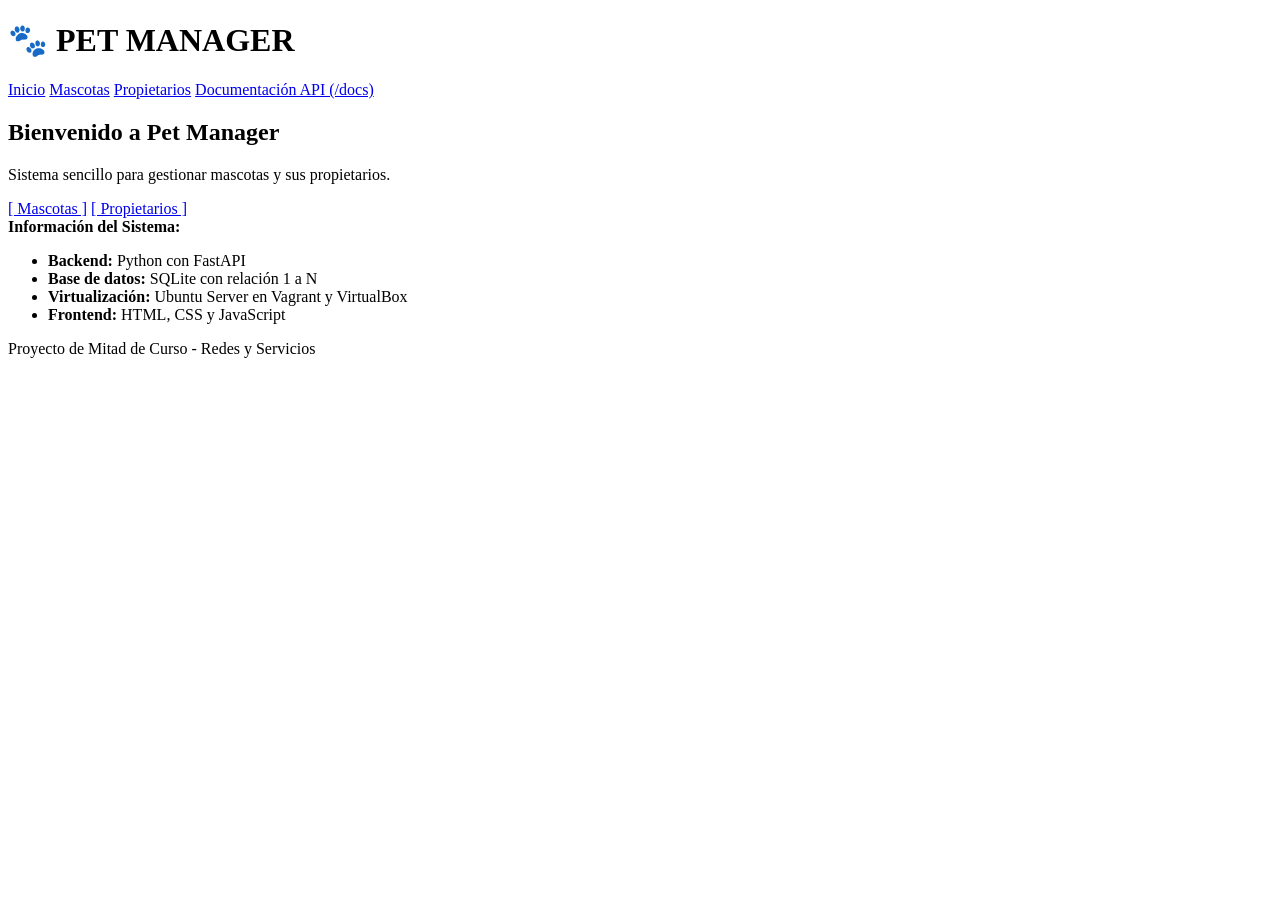
==== frontend/index.html @ 61fc20ac "Html y css + enrutamiento para vista" ====
<!DOCTYPE html>
<html lang="es">
<head>
    <meta charset="UTF-8">
    <meta name="viewport" content="width=device-width, initial-scale=1.0">
    <title>Pet Manager - Sistema de Gestión de Mascotas</title>
    <link rel="stylesheet" href="/css/style.css">
</head>
<body>

    <!-- Encabezado simple -->
    <header>
        <div class="container">
            <h1>🐾 PET MANAGER</h1>
            <nav>
                <a href="/" class="active">Inicio</a>
                <a href="/mascotas.html">Mascotas</a>
                <a href="/propietarios.html">Propietarios</a>
                <a href="/docs" target="_blank">Documentación API (/docs)</a>
            </nav>
        </div>
    </header>

    <!-- Contenido Principal -->
    <main class="container">
        <div class="panel-inicio">
            <h2>Bienvenido a Pet Manager</h2>
            <p>Sistema sencillo para gestionar mascotas y sus propietarios.</p>

            <!-- Botones de acceso principales -->
            <div class="botones-inicio">
                <a href="/mascotas.html" class="btn btn-primary">[ Mascotas ]</a>
                <a href="/propietarios.html" class="btn btn-primary">[ Propietarios ]</a>
            </div>

            <!-- Resumen de información del proyecto -->
            <div class="caja-info">
                <strong>Información del Sistema:</strong>
                <ul>
                    <li><strong>Backend:</strong> Python con FastAPI</li>
                    <li><strong>Base de datos:</strong> SQLite con relación 1 a N</li>
                    <li><strong>Virtualización:</strong> Ubuntu Server en Vagrant y VirtualBox</li>
                    <li><strong>Frontend:</strong> HTML, CSS y JavaScript</li>
                </ul>
            </div>
        </div>
    </main>

    <!-- Pie de página -->
    <footer>
        <p>Proyecto de Mitad de Curso - Redes y Servicios</p>
    </footer>

</body>
</html>
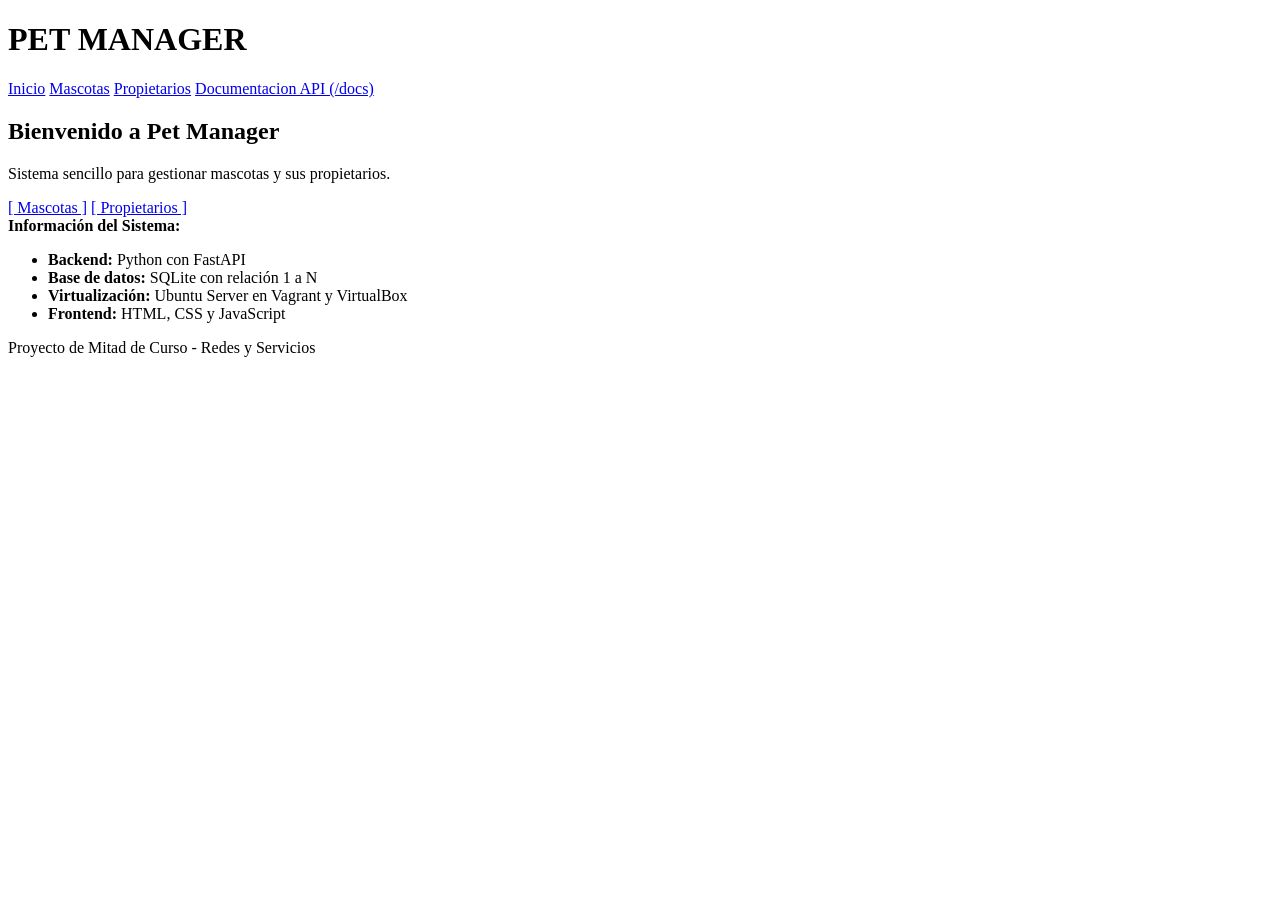
==== commit 4445ac4e: "Readme Generado por ia y agregar ansible al proyecto" ====
--- a/frontend/index.html
+++ b/frontend/index.html
@@ -11,12 +11,12 @@
     <!-- Encabezado simple -->
     <header>
         <div class="container">
-            <h1>🐾 PET MANAGER</h1>
+            <h1>PET MANAGER</h1>
             <nav>
                 <a href="/" class="active">Inicio</a>
                 <a href="/mascotas.html">Mascotas</a>
                 <a href="/propietarios.html">Propietarios</a>
-                <a href="/docs" target="_blank">Documentación API (/docs)</a>
+                <a href="/docs" target="_blank">Documentacion API (/docs)</a>
             </nav>
         </div>
     </header>
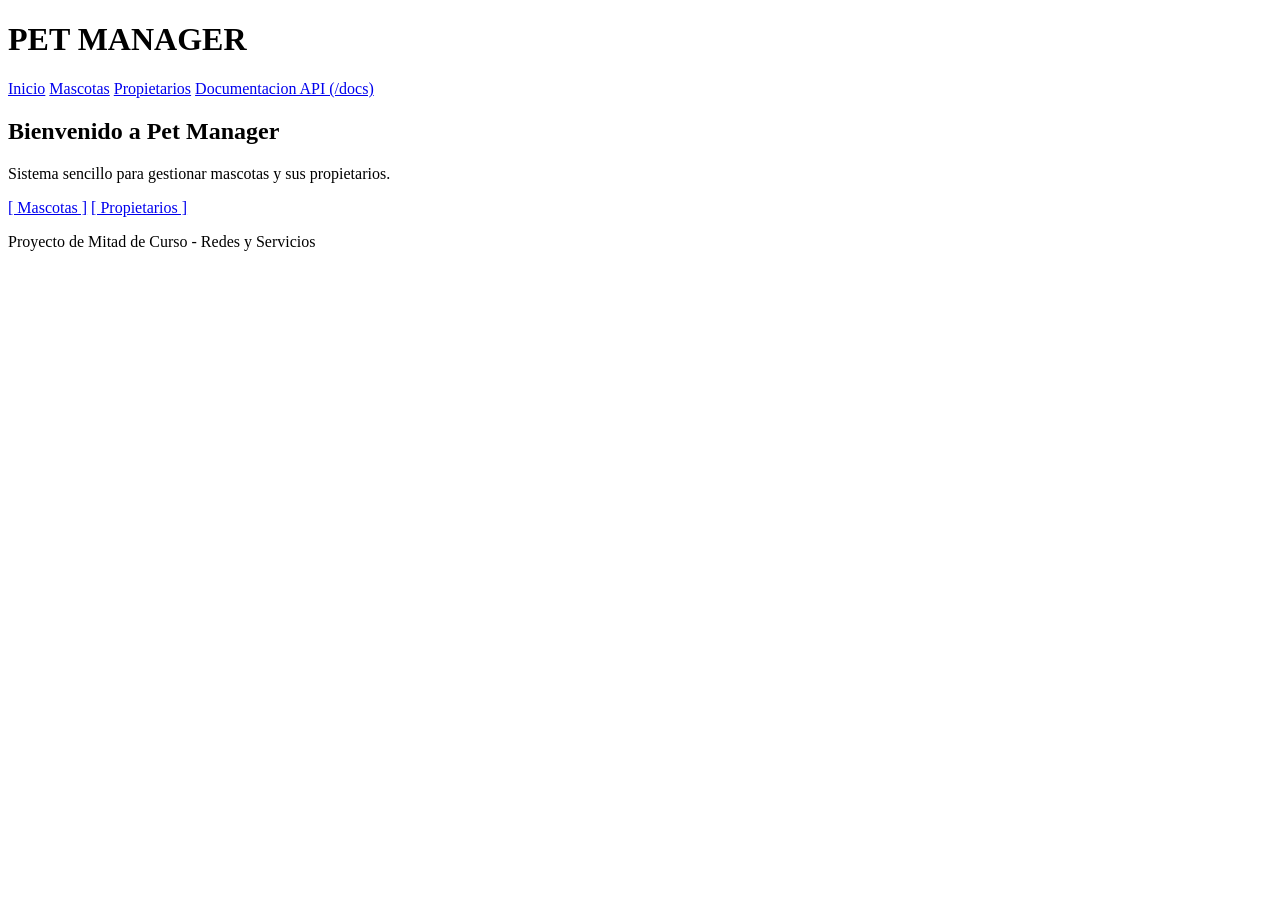
==== commit 80b4d865: "Correcion archivo vagrant" ====
--- a/frontend/index.html
+++ b/frontend/index.html
@@ -1,11 +1,13 @@
 <!DOCTYPE html>
 <html lang="es">
+
 <head>
     <meta charset="UTF-8">
     <meta name="viewport" content="width=device-width, initial-scale=1.0">
     <title>Pet Manager - Sistema de Gestión de Mascotas</title>
     <link rel="stylesheet" href="/css/style.css">
 </head>
+
 <body>
 
     <!-- Encabezado simple -->
@@ -32,17 +34,6 @@
                 <a href="/mascotas.html" class="btn btn-primary">[ Mascotas ]</a>
                 <a href="/propietarios.html" class="btn btn-primary">[ Propietarios ]</a>
             </div>
-
-            <!-- Resumen de información del proyecto -->
-            <div class="caja-info">
-                <strong>Información del Sistema:</strong>
-                <ul>
-                    <li><strong>Backend:</strong> Python con FastAPI</li>
-                    <li><strong>Base de datos:</strong> SQLite con relación 1 a N</li>
-                    <li><strong>Virtualización:</strong> Ubuntu Server en Vagrant y VirtualBox</li>
-                    <li><strong>Frontend:</strong> HTML, CSS y JavaScript</li>
-                </ul>
-            </div>
         </div>
     </main>
 
@@ -52,4 +43,5 @@
     </footer>
 
 </body>
-</html>
+
+</html>
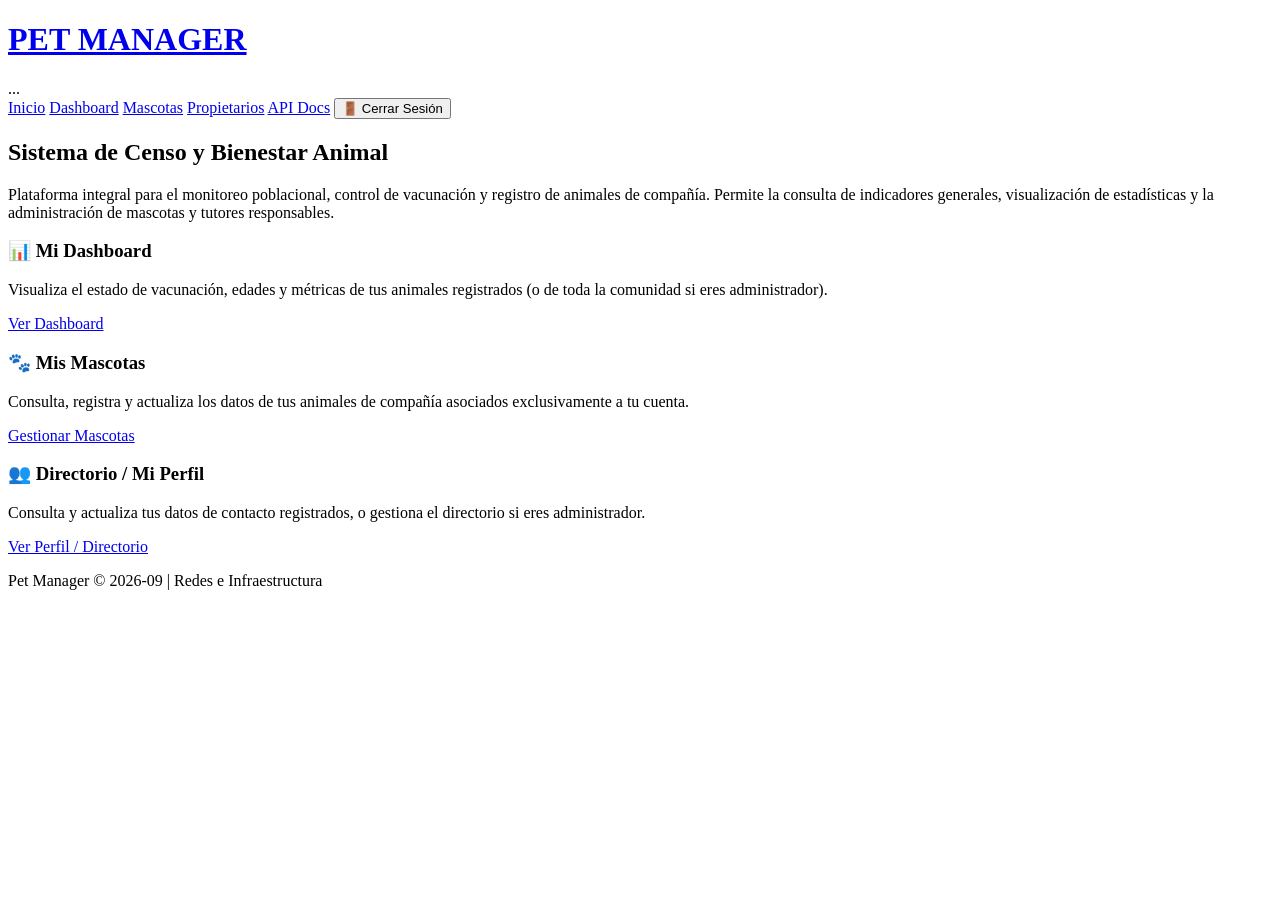
==== commit 41bde812: "Cambios en vistas, estilos, login de admin y usuario y rutas" ====
--- a/frontend/index.html
+++ b/frontend/index.html
@@ -4,44 +4,81 @@
 <head>
     <meta charset="UTF-8">
     <meta name="viewport" content="width=device-width, initial-scale=1.0">
-    <title>Pet Manager - Sistema de Gestión de Mascotas</title>
+    <title>Pet Manager - Sistema de Censo y Gestión de Mascotas</title>
     <link rel="stylesheet" href="/css/style.css">
 </head>
 
 <body>
 
-    <!-- Encabezado simple -->
+    <!-- Encabezado con navegación -->
     <header>
         <div class="container">
-            <h1>PET MANAGER</h1>
-            <nav>
+            <div class="brand-wrapper">
+                <h1><a href="/">PET MANAGER</a></h1>
+                <span id="badgeRol" class="indicador-rol badge badge-ciudadano">...</span>
+            </div>
+            <nav class="nav-links">
                 <a href="/" class="active">Inicio</a>
+                <a href="/dashboard.html">Dashboard</a>
                 <a href="/mascotas.html">Mascotas</a>
                 <a href="/propietarios.html">Propietarios</a>
-                <a href="/docs" target="_blank">Documentacion API (/docs)</a>
+                <a href="/docs" target="_blank">API Docs</a>
+                <button id="btnCambiarPin" class="btn btn-outline" style="display: none; font-size: 0.82rem;">🔑 Cambiar PIN</button>
+                <button id="btnCerrarSesion" class="btn btn-outline" style="font-size: 0.82rem;">🚪 Cerrar Sesión</button>
             </nav>
         </div>
     </header>
 
     <!-- Contenido Principal -->
     <main class="container">
-        <div class="panel-inicio">
-            <h2>Bienvenido a Pet Manager</h2>
-            <p>Sistema sencillo para gestionar mascotas y sus propietarios.</p>
+        <section class="panel-hero">
+            <h2>Sistema de Censo y Bienestar Animal</h2>
+            <p>
+                Plataforma integral para el monitoreo poblacional, control de vacunación y registro de animales de compañía.
+                Permite la consulta de indicadores generales, visualización de estadísticas y la administración de mascotas y tutores responsables.
+            </p>
 
-            <!-- Botones de acceso principales -->
-            <div class="botones-inicio">
-                <a href="/mascotas.html" class="btn btn-primary">[ Mascotas ]</a>
-                <a href="/propietarios.html" class="btn btn-primary">[ Propietarios ]</a>
+            <!-- Acceso y navegación principal -->
+            <div class="roles-cards">
+                <div class="role-entry-card">
+                    <div>
+                        <h3>📊 Mi Dashboard</h3>
+                        <p>Visualiza el estado de vacunación, edades y métricas de tus animales registrados (o de toda la comunidad si eres administrador).</p>
+                    </div>
+                    <div style="margin-top: 15px;">
+                        <a href="/dashboard.html" class="btn btn-primary" style="width: 100%; justify-content: center;">Ver Dashboard</a>
+                    </div>
+                </div>
+
+                <div class="role-entry-card">
+                    <div>
+                        <h3>🐾 Mis Mascotas</h3>
+                        <p>Consulta, registra y actualiza los datos de tus animales de compañía asociados exclusivamente a tu cuenta.</p>
+                    </div>
+                    <div style="margin-top: 15px;">
+                        <a href="/mascotas.html" class="btn btn-success" style="width: 100%; justify-content: center;">Gestionar Mascotas</a>
+                    </div>
+                </div>
+
+                <div class="role-entry-card">
+                    <div>
+                        <h3>👥 Directorio / Mi Perfil</h3>
+                        <p>Consulta y actualiza tus datos de contacto registrados, o gestiona el directorio si eres administrador.</p>
+                    </div>
+                    <div style="margin-top: 15px;">
+                        <a href="/propietarios.html" class="btn btn-secondary" style="width: 100%; justify-content: center;">Ver Perfil / Directorio</a>
+                    </div>
+                </div>
             </div>
-        </div>
+        </section>
     </main>
 
     <!-- Pie de página -->
     <footer>
-        <p>Proyecto de Mitad de Curso - Redes y Servicios</p>
+        <p>Pet Manager © 2026-09 | Redes e Infraestructura</p>
     </footer>
 
+    <script src="/js/roles.js"></script>
 </body>
 
 </html>
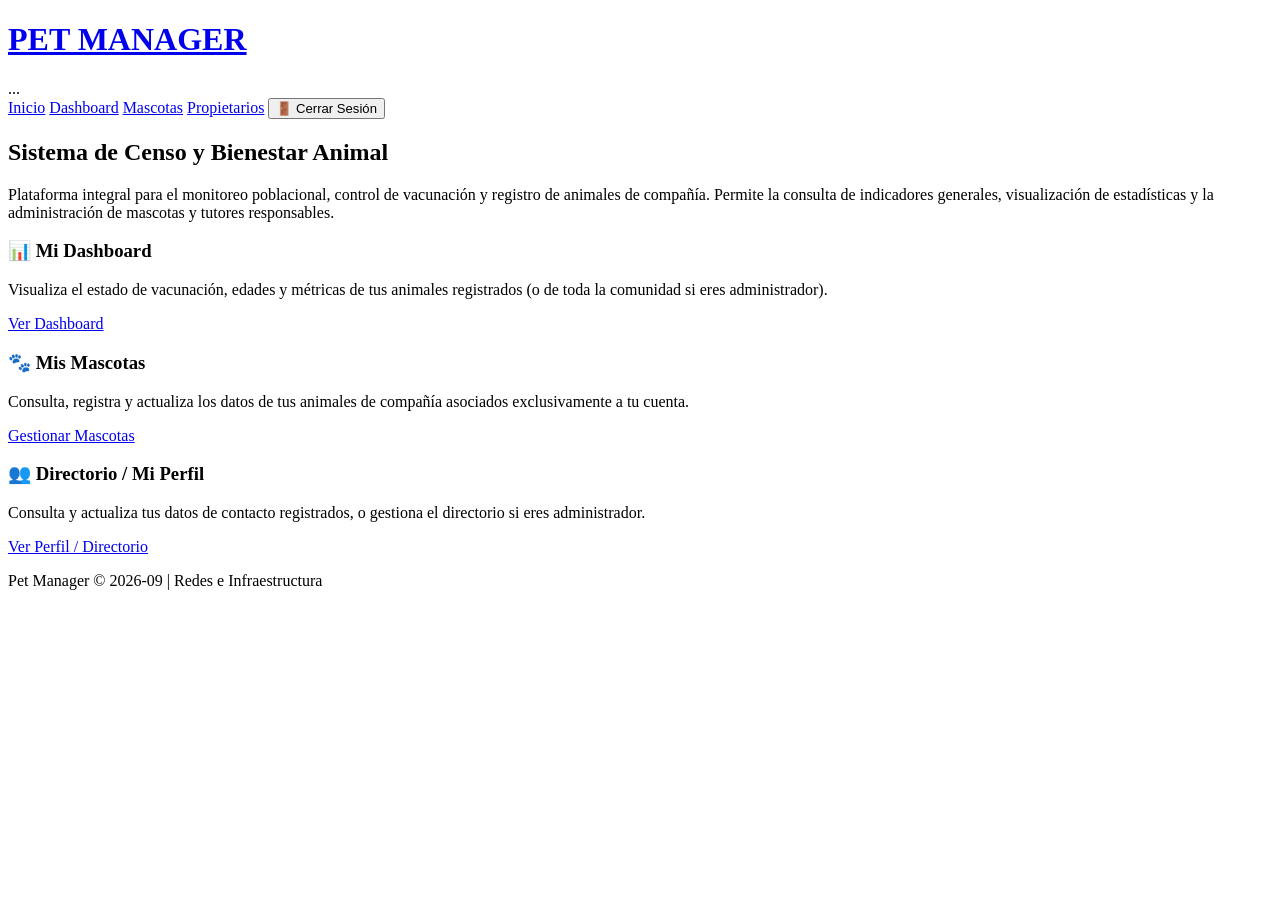
==== commit 688be14f: "Eliminar apidocs para informaciond del cliente" ====
--- a/frontend/index.html
+++ b/frontend/index.html
@@ -22,9 +22,11 @@
                 <a href="/dashboard.html">Dashboard</a>
                 <a href="/mascotas.html">Mascotas</a>
                 <a href="/propietarios.html">Propietarios</a>
-                <a href="/docs" target="_blank">API Docs</a>
-                <button id="btnCambiarPin" class="btn btn-outline" style="display: none; font-size: 0.82rem;">🔑 Cambiar PIN</button>
-                <button id="btnCerrarSesion" class="btn btn-outline" style="font-size: 0.82rem;">🚪 Cerrar Sesión</button>
+                <!-- <a href="/docs" target="_blank">API Docs</a> -->
+                <button id="btnCambiarPin" class="btn btn-outline" style="display: none; font-size: 0.82rem;">🔑 Cambiar
+                    PIN</button>
+                <button id="btnCerrarSesion" class="btn btn-outline" style="font-size: 0.82rem;">🚪 Cerrar
+                    Sesión</button>
             </nav>
         </div>
     </header>
@@ -34,8 +36,10 @@
         <section class="panel-hero">
             <h2>Sistema de Censo y Bienestar Animal</h2>
             <p>
-                Plataforma integral para el monitoreo poblacional, control de vacunación y registro de animales de compañía.
-                Permite la consulta de indicadores generales, visualización de estadísticas y la administración de mascotas y tutores responsables.
+                Plataforma integral para el monitoreo poblacional, control de vacunación y registro de animales de
+                compañía.
+                Permite la consulta de indicadores generales, visualización de estadísticas y la administración de
+                mascotas y tutores responsables.
             </p>
 
             <!-- Acceso y navegación principal -->
@@ -43,30 +47,36 @@
                 <div class="role-entry-card">
                     <div>
                         <h3>📊 Mi Dashboard</h3>
-                        <p>Visualiza el estado de vacunación, edades y métricas de tus animales registrados (o de toda la comunidad si eres administrador).</p>
+                        <p>Visualiza el estado de vacunación, edades y métricas de tus animales registrados (o de toda
+                            la comunidad si eres administrador).</p>
                     </div>
                     <div style="margin-top: 15px;">
-                        <a href="/dashboard.html" class="btn btn-primary" style="width: 100%; justify-content: center;">Ver Dashboard</a>
+                        <a href="/dashboard.html" class="btn btn-primary"
+                            style="width: 100%; justify-content: center;">Ver Dashboard</a>
                     </div>
                 </div>
 
                 <div class="role-entry-card">
                     <div>
                         <h3>🐾 Mis Mascotas</h3>
-                        <p>Consulta, registra y actualiza los datos de tus animales de compañía asociados exclusivamente a tu cuenta.</p>
+                        <p>Consulta, registra y actualiza los datos de tus animales de compañía asociados exclusivamente
+                            a tu cuenta.</p>
                     </div>
                     <div style="margin-top: 15px;">
-                        <a href="/mascotas.html" class="btn btn-success" style="width: 100%; justify-content: center;">Gestionar Mascotas</a>
+                        <a href="/mascotas.html" class="btn btn-success"
+                            style="width: 100%; justify-content: center;">Gestionar Mascotas</a>
                     </div>
                 </div>
 
                 <div class="role-entry-card">
                     <div>
                         <h3>👥 Directorio / Mi Perfil</h3>
-                        <p>Consulta y actualiza tus datos de contacto registrados, o gestiona el directorio si eres administrador.</p>
+                        <p>Consulta y actualiza tus datos de contacto registrados, o gestiona el directorio si eres
+                            administrador.</p>
                     </div>
                     <div style="margin-top: 15px;">
-                        <a href="/propietarios.html" class="btn btn-secondary" style="width: 100%; justify-content: center;">Ver Perfil / Directorio</a>
+                        <a href="/propietarios.html" class="btn btn-secondary"
+                            style="width: 100%; justify-content: center;">Ver Perfil / Directorio</a>
                     </div>
                 </div>
             </div>
